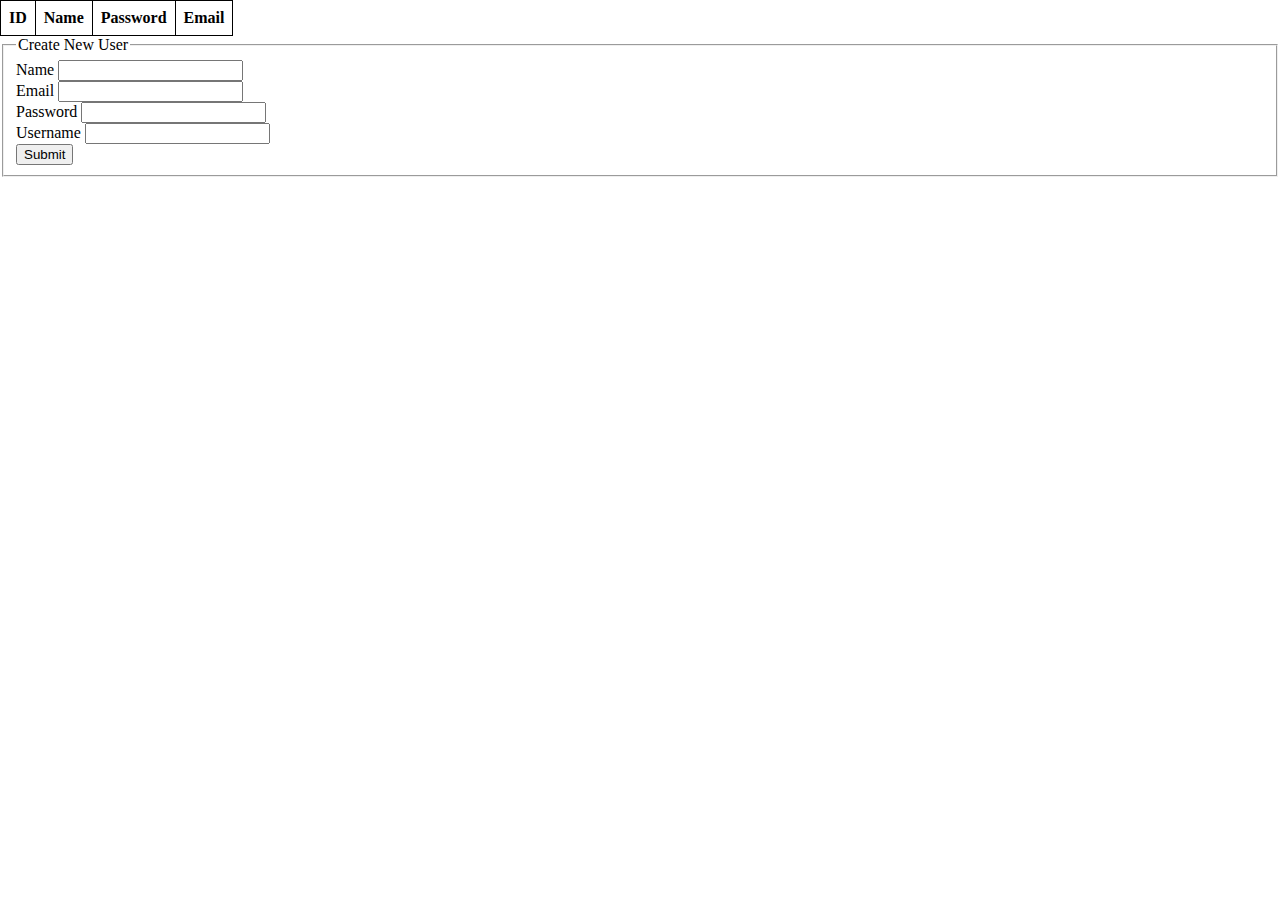
==== frontend/user.html @ 65a43bde "Update view-edit" ====
<!DOCTYPE html>
<html lang="en">
<head>
  <meta charset="UTF-8">
  <meta http-equiv="X-UA-Compatible" content="IE=edge">
  <meta name="viewport" content="width=device-width, initial-scale=1.0">
  <link rel="stylesheet" href="css/style.css">
  <title>User</title>
</head>
<body>    
  <!-- contoh table dengan data dari api, lihat fungsi getUsers() di user.js-->
  <table id="userTable">
    <thead>
      <tr>
        <th scope="col">ID</th>
        <th scope="col">Name</th>
        <th scope="col">Password</th>
        <th scope="col">Email</th>
      </tr>
    </thead>
    <tbody></tbody>
  </table>
  
  <form id="userForm">
    <fieldset>
      <legend>Create New User</legend> 
      <div>
        <label>Name</label>
        <input type="text" name="name" />
      </div>
      <div>
        <label>Email</label>
        <input type="email" name="email" />
      </div>
      <div>
        <label>Password</label>
        <input type="text" name="password" />
      </div>
      <div>
        <label>Username</label>
        <input type="text" name="username" />
      </div>
      <div>
        <input type="submit" value="Submit">
      </div>
    </fieldset>
  </form>

  <!-- <div id="form2">
    <input type="text" name="updatename" placeholder="updated name" />
    <input type="number" name="updateage" placeholder="updated age" />
    <button id="updateitem">Submit</button>
  </div> -->
  <script src="js/util.js"></script>
  <script src="js/api.js"></script>
  <script src="js/user.js"></script>  
</body>
</html>
---- frontend/css/style.css ----
html, body {
  margin: 0;
  padding: 0;
}

#userTable {  
  border-collapse: collapse;
}

#userTable th, #userTable td {
  border: 1px solid black;
  padding: .5rem;
}
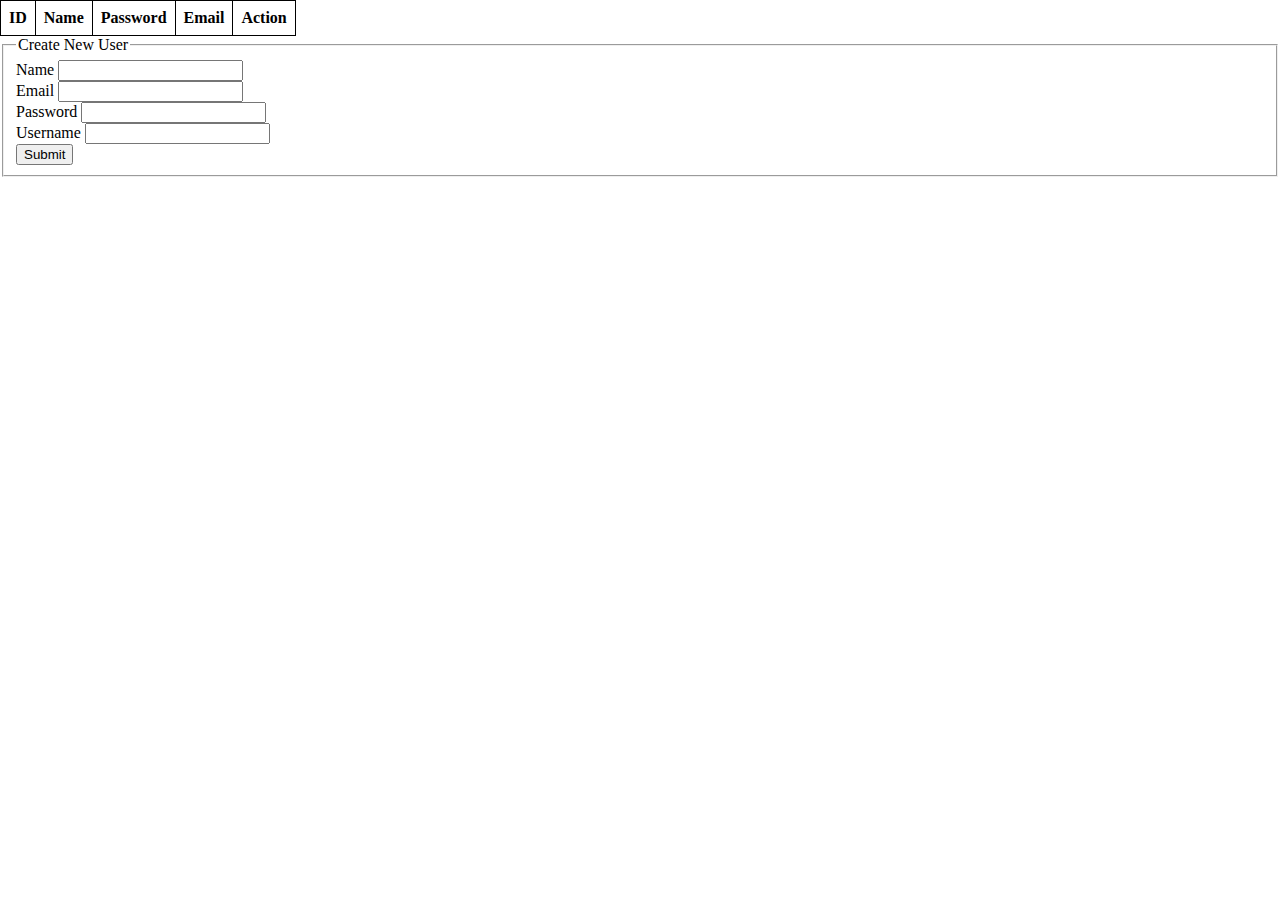
==== commit 62db50f3: "Edited" ====
--- a/frontend/user.html
+++ b/frontend/user.html
@@ -8,7 +8,7 @@
   <title>User</title>
 </head>
 <body>    
-  <!-- contoh table dengan data dari api, lihat fungsi getUsers() di user.js-->
+  
   <table id="userTable">
     <thead>
       <tr>
@@ -16,6 +16,7 @@
         <th scope="col">Name</th>
         <th scope="col">Password</th>
         <th scope="col">Email</th>
+        <th scope="col">Action</th>
       </tr>
     </thead>
     <tbody></tbody>
@@ -46,11 +47,6 @@
     </fieldset>
   </form>
 
-  <!-- <div id="form2">
-    <input type="text" name="updatename" placeholder="updated name" />
-    <input type="number" name="updateage" placeholder="updated age" />
-    <button id="updateitem">Submit</button>
-  </div> -->
   <script src="js/util.js"></script>
   <script src="js/api.js"></script>
   <script src="js/user.js"></script>  
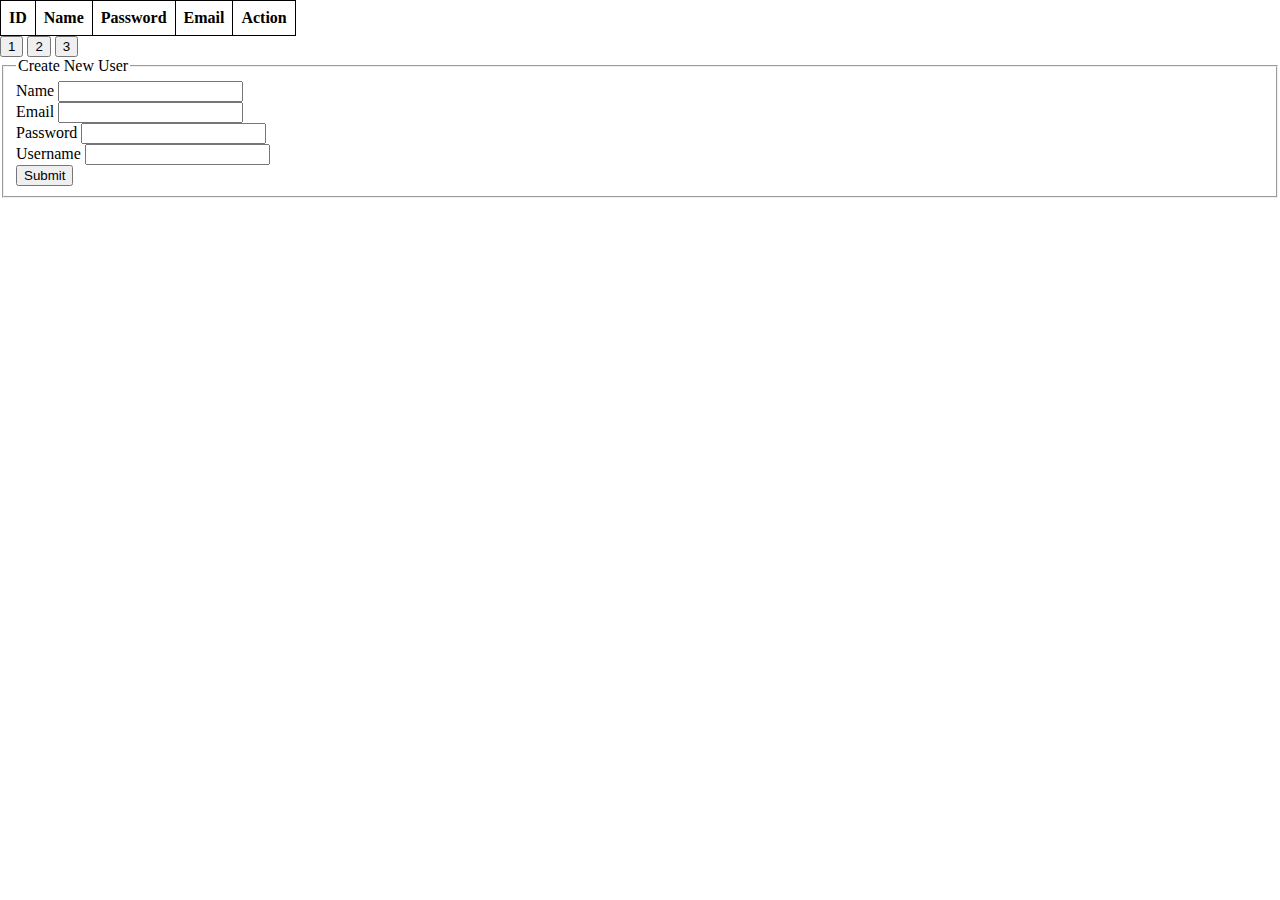
==== commit b66cce7f: "Pagination" ====
--- a/frontend/user.html
+++ b/frontend/user.html
@@ -21,6 +21,9 @@
     </thead>
     <tbody></tbody>
   </table>
+  <button class="one">1</button>
+  <button class="two">2</button>
+  <button class="three">3</button>
   
   <form id="userForm">
     <fieldset>
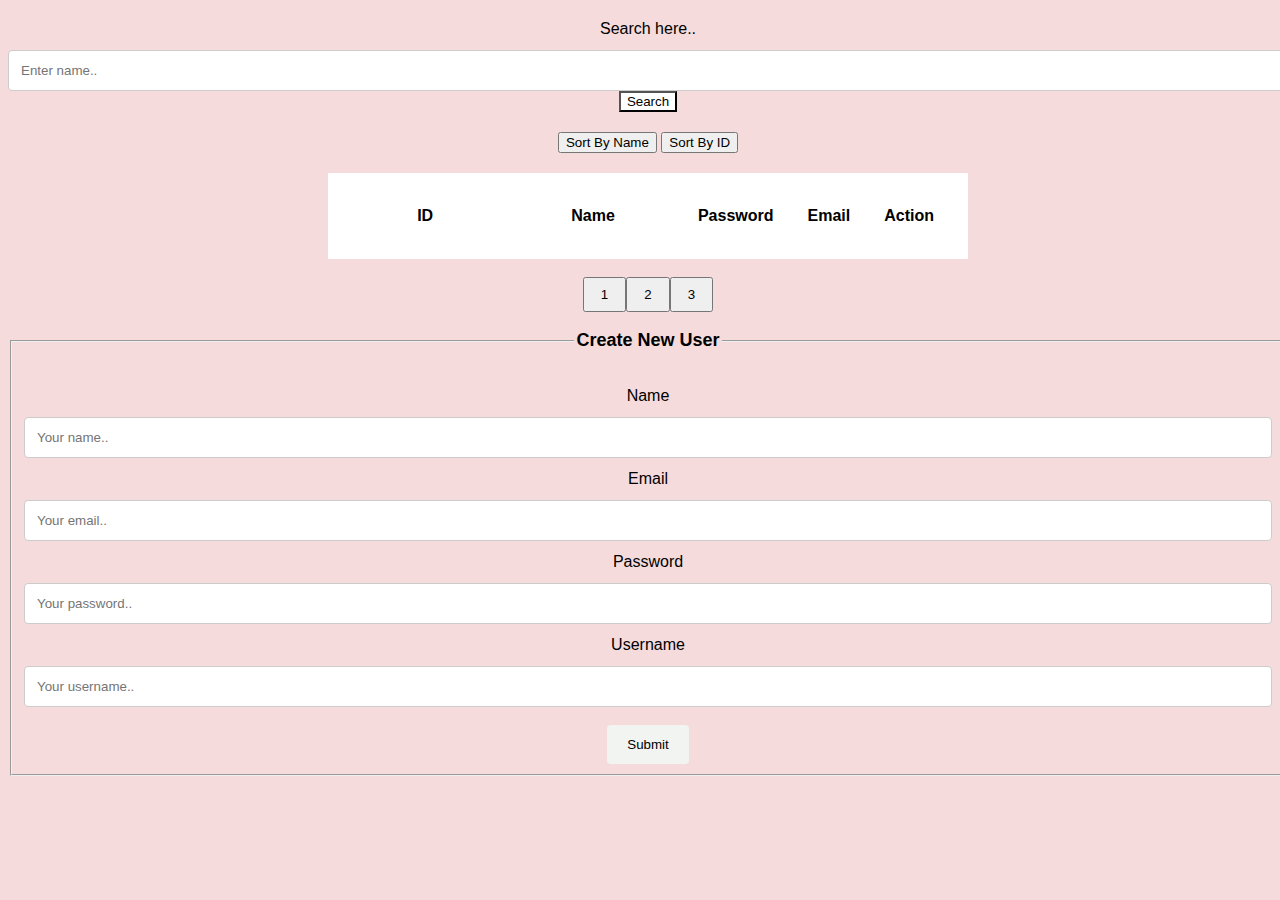
==== commit d0ba4160: "Sorting and filtering" ====
--- a/frontend/user.html
+++ b/frontend/user.html
@@ -4,11 +4,20 @@
   <meta charset="UTF-8">
   <meta http-equiv="X-UA-Compatible" content="IE=edge">
   <meta name="viewport" content="width=device-width, initial-scale=1.0">
-  <link rel="stylesheet" href="css/style.css">
+  <link rel="stylesheet" href="css/user.css">
   <title>User</title>
 </head>
-<body>    
-  
+<body> 
+  <form > 
+    <label>Search here..</label>
+    <input type="text" name="searchname" placeholder="Enter name.."/>
+  <button class="search_bar">Search</button> 
+  </form>
+  <div style="margin-top: 20px;">
+    <button class="sort-name">Sort By Name</button>
+    <button class="sort-id">Sort By ID</button>
+
+  </div>
   <table id="userTable">
     <thead>
       <tr>
@@ -20,29 +29,29 @@
       </tr>
     </thead>
     <tbody></tbody>
-  </table>
+  </table><br>
   <button class="one">1</button>
   <button class="two">2</button>
-  <button class="three">3</button>
+  <button class="three">3</button> <br> <br>
   
   <form id="userForm">
     <fieldset>
-      <legend>Create New User</legend> 
+      <legend>Create New User</legend> <br>
       <div>
         <label>Name</label>
-        <input type="text" name="name" />
+        <input type="text" name="name" placeholder="Your name.."/>
       </div>
       <div>
         <label>Email</label>
-        <input type="email" name="email" />
+        <input type="email" name="email" placeholder="Your email.."/>
       </div>
       <div>
         <label>Password</label>
-        <input type="text" name="password" />
+        <input type="text" name="password" placeholder="Your password.."/>
       </div>
       <div>
         <label>Username</label>
-        <input type="text" name="username" />
+        <input type="text" name="username" placeholder="Your username.."/> <br> <br>
       </div>
       <div>
         <input type="submit" value="Submit">
--- a/frontend/css/user.css
+++ b/frontend/css/user.css
@@ -0,0 +1,153 @@
+@import "compass/css3";
+@import url(http://fonts.googleapis.com/css?family=Roboto:100,500,300,700,400);
+
+body{
+  display: table;
+  width: 100%;
+  background: #f5dbdb;
+  text-align: center;
+}
+*{ 
+  -webkit-box-sizing: border-box; /* Safari/Chrome, other WebKit */
+  -moz-box-sizing: border-box;    /* Firefox, other Gecko */
+  box-sizing: border-box;         /* Opera/IE 8+ */
+  font-family:Verdana, Geneva, Tahoma, sans-serif;
+}
+
+table{
+   background: #fff;
+}
+table,thead,tbody,tfoot,tr, td,th{
+  text-align: center;
+  margin: auto;
+  padding: 1rem;
+  width: 50%;
+  margin-top: 20px;
+}
+.table    { display: table; width: 50%; }
+.tr       { display: table-row;  }
+.thead    { display: table-header-group }
+.tbody    { display: table-row-group }
+.tfoot    { display: table-footer-group }
+.col      { display: table-column }
+.colgroup { display: table-column-group }
+.td, .th   { display: table-cell; width: 50%; }
+.caption  { display: table-caption }
+
+.table,
+.thead,
+.tbody,
+.tfoot,
+.tr,
+.td,
+.th{
+  text-align: center;
+  margin: auto;
+  padding: 1rem;
+}
+.table{
+  background: #fff;
+  margin: auto;
+  border:none;
+  padding: 0;
+  margin-bottom: 5rem;
+}
+
+.th{
+  font-weight: 700;
+  border:1px solid #dedede;
+    border-right:none;
+  }
+
+.td{
+  font-weight: 300;
+  border:1px solid #dedede;
+  border-top:none;
+    border-right:none;
+  }
+
+.one, .two, .three {
+    display: inline-block;
+    color: black;
+    padding: 8px 16px;
+    text-decoration: none;
+  }
+
+.search_bar {
+    border-style:bold;
+    background-color: white;
+}
+
+
+#userForm {
+        box-sizing: border-box;
+        }
+      
+      input[type=text], select, textarea {
+        width: 100%;
+        padding: 12px;
+        border: 1px solid #ccc;
+        border-radius: 4px;
+        resize: vertical;
+        float: center
+      }
+      
+      label {
+        padding: 12px;
+        display: inline-block;
+        margin-left: 30;
+      }
+
+      input[type=email], select, textarea {
+        width: 100%;
+        padding: 12px;
+        border: 1px solid #ccc;
+        border-radius: 4px;
+        resize: vertical;
+        float: center;
+      }
+
+      label[type=email], select, textarea {
+        padding: 12px;
+        display: inline-block;
+      }
+      
+      input[type=submit] {
+        background-color: #f1f4f1;
+        color: rgb(0, 0, 0);
+        padding: 12px 20px;
+        border: none;
+        border-radius: 4px;
+        cursor: pointer;
+        float: center;
+      }
+      
+      input[type=submit]:hover {
+        background-color: #707270;
+      }
+      
+      .container {
+        border-radius: 5px;
+        background-color: #0f0f0f;
+        padding: 20px;
+      }
+      
+
+      .row:after {
+        content: "";
+        display: table;
+        clear: both;
+      }
+      
+      /* Responsive layout - when the screen is less than 600px wide, make the two columns stack on top of each other instead of next to each other */
+      @media screen and (max-width: 600px) {
+        .col-25, .col-75, input[type=submit] {
+          width: 100%;
+          margin-top: 0;
+        }
+      }
+
+      legend {
+        font-size: large;
+        font-weight: bold;
+      }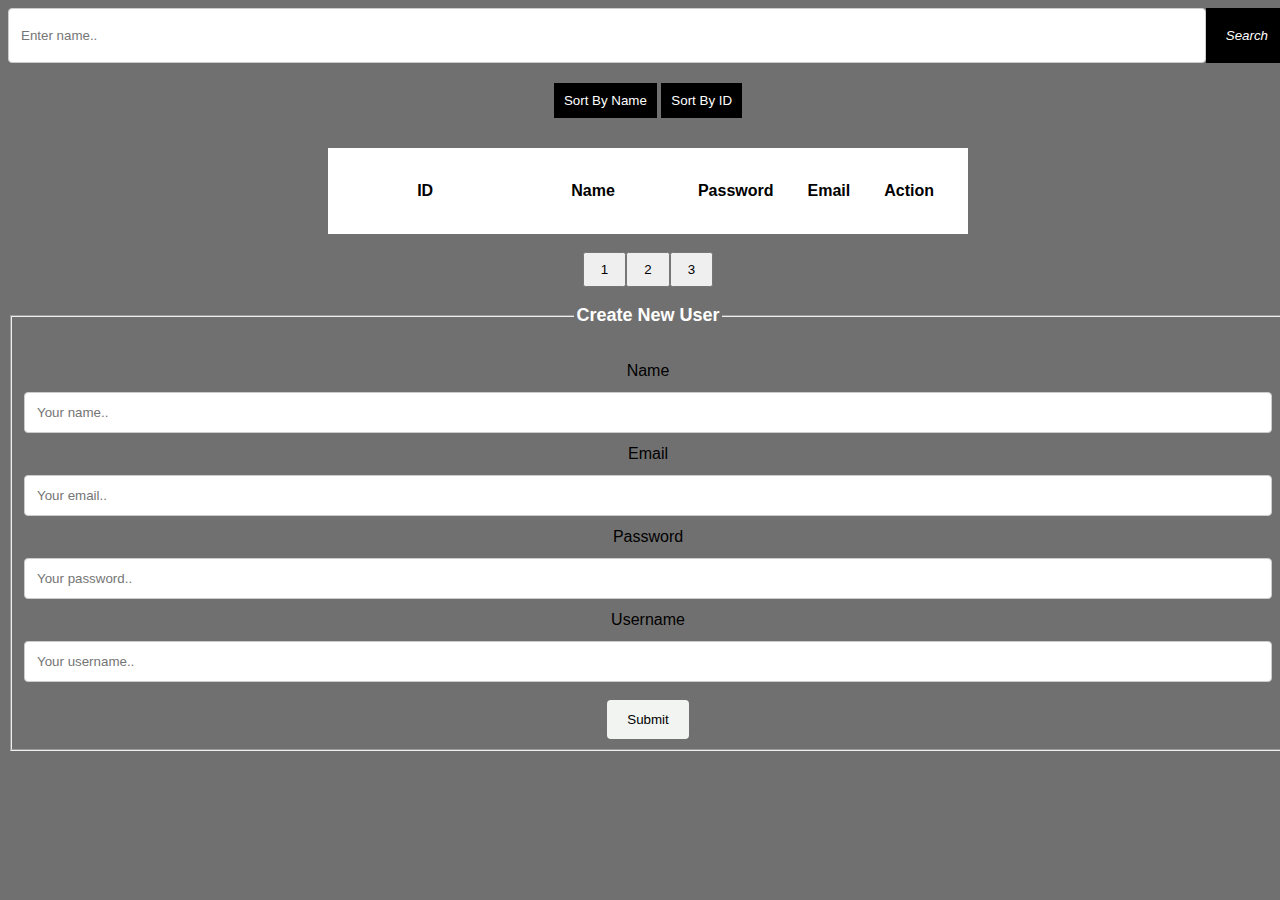
==== commit f3141e51: "Edited." ====
--- a/frontend/user.html
+++ b/frontend/user.html
@@ -9,9 +9,11 @@
 </head>
 <body> 
   <form > 
-    <label>Search here..</label>
-    <input type="text" name="searchname" placeholder="Enter name.."/>
-  <button class="search_bar">Search</button> 
+    <div class="search" style="display: flex; justify-content: flex-end;">
+      <input type="text" name="searchname" placeholder="Enter name.."/>
+      <button class="search_bar">Search</button> 
+
+    </div>
   </form>
   <div style="margin-top: 20px;">
     <button class="sort-name">Sort By Name</button>
--- a/frontend/css/user.css
+++ b/frontend/css/user.css
@@ -4,7 +4,7 @@
 body{
   display: table;
   width: 100%;
-  background: #f5dbdb;
+  background: #717070;
   text-align: center;
 }
 *{ 
@@ -51,6 +51,7 @@
   border:none;
   padding: 0;
   margin-bottom: 5rem;
+  width: 100%;
 }
 
 .th{
@@ -73,11 +74,35 @@
     text-decoration: none;
   }
 
+
 .search_bar {
     border-style:bold;
-    background-color: white;
-}
-
+    color: white;
+    background-color: rgb(0, 0, 0);
+    border: none;
+    font-style: oblique;
+    cursor: pointer;
+    padding: 20px;
+}
+
+.sort-name {
+    border: none;
+    color: white;
+    background-color: rgb(0, 0, 0);
+    padding: 10px;
+    margin-bottom: 10px;
+    cursor: pointer;
+    font-family: Verdana, Geneva, Tahoma, sans-serif
+}
+
+.sort-id {
+    border: none;
+    color: white;
+    background-color: rgb(0, 0, 0);
+    padding: 10px;
+    margin-bottom: 10px;
+    cursor: pointer;
+}
 
 #userForm {
         box-sizing: border-box;
@@ -138,6 +163,25 @@
         display: table;
         clear: both;
       }
+      .view-button{
+        border: none;
+        color: white;
+        background-color: rgb(0, 0, 0);
+        padding: 10px;
+        border-radius: 30px;
+        margin-bottom: 10px;
+        cursor: pointer;
+         }
+
+      .update-button{
+        border: none;
+        color: white;
+        background-color: rgb(0, 0, 0);
+        padding: 10px;
+        border-radius: 30px;
+        margin-bottom: 10px;
+        cursor: pointer;
+         }
       
       /* Responsive layout - when the screen is less than 600px wide, make the two columns stack on top of each other instead of next to each other */
       @media screen and (max-width: 600px) {
@@ -150,4 +194,7 @@
       legend {
         font-size: large;
         font-weight: bold;
-      }+        color: white;
+      }
+
+  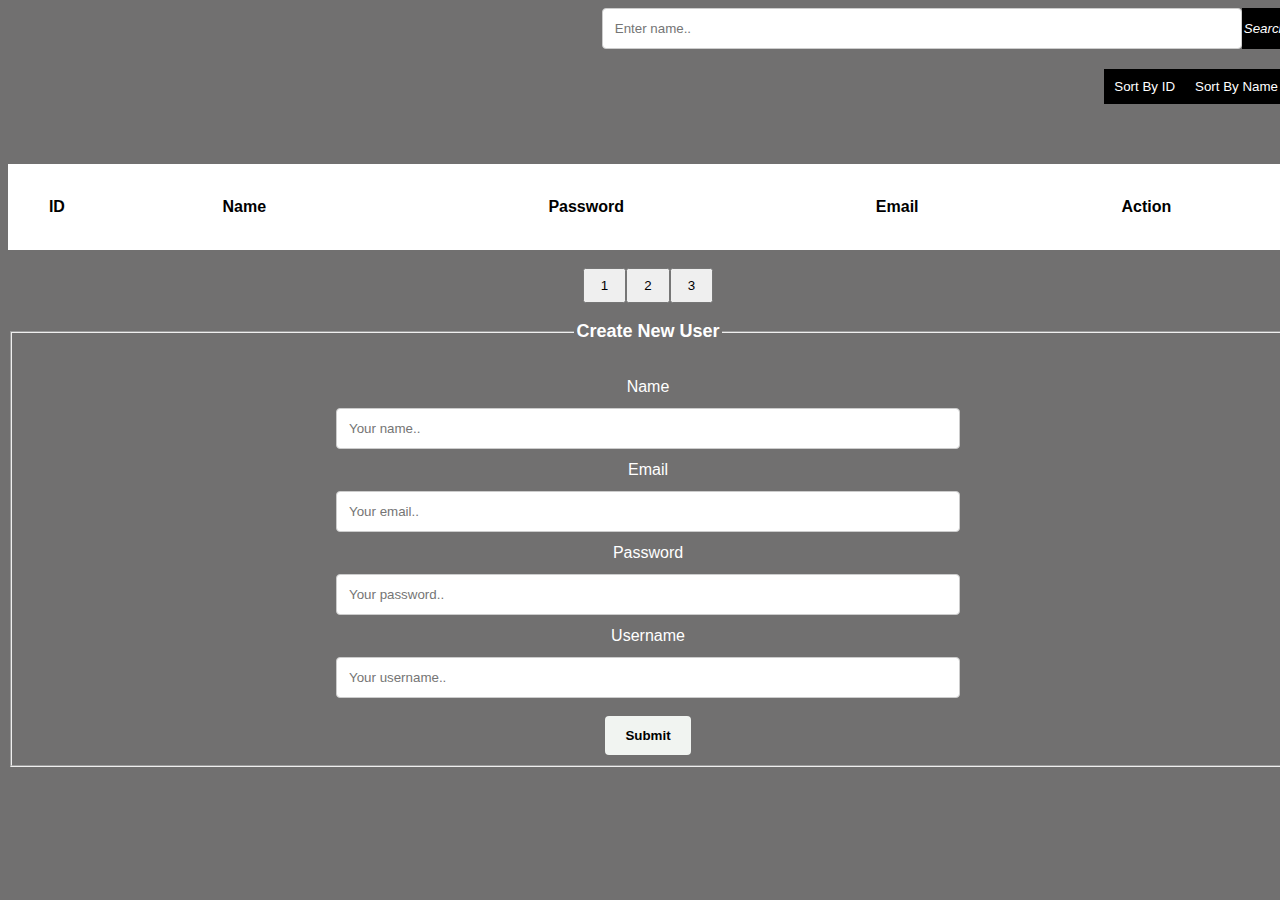
==== commit c3201e72: "Edited." ====
--- a/frontend/user.html
+++ b/frontend/user.html
@@ -20,14 +20,14 @@
     <button class="sort-id">Sort By ID</button>
 
   </div>
-  <table id="userTable">
+  <table id="userTable" style="width: 100%;">
     <thead>
       <tr>
-        <th scope="col">ID</th>
-        <th scope="col">Name</th>
-        <th scope="col">Password</th>
-        <th scope="col">Email</th>
-        <th scope="col">Action</th>
+        <th scope="col" style="width: 5%;">ID</th>
+        <th scope="col" style="width: 25%;">Name</th>
+        <th scope="col" style="width: 30%;">Password</th>
+        <th scope="col" style="width: 20%;">Email</th>
+        <th scope="col" style="width: 20%;">Action</th>
       </tr>
     </thead>
     <tbody></tbody>
@@ -39,20 +39,20 @@
   <form id="userForm">
     <fieldset>
       <legend>Create New User</legend> <br>
-      <div>
-        <label>Name</label>
+      <label>Name</label>
+      <div >
         <input type="text" name="name" placeholder="Your name.."/>
       </div>
+      <label>Email</label>
       <div>
-        <label>Email</label>
         <input type="email" name="email" placeholder="Your email.."/>
       </div>
+      <label>Password</label>
       <div>
-        <label>Password</label>
         <input type="text" name="password" placeholder="Your password.."/>
       </div>
+      <label>Username</label>
       <div>
-        <label>Username</label>
         <input type="text" name="username" placeholder="Your username.."/> <br> <br>
       </div>
       <div>
--- a/frontend/css/user.css
+++ b/frontend/css/user.css
@@ -21,17 +21,16 @@
   text-align: center;
   margin: auto;
   padding: 1rem;
-  width: 50%;
   margin-top: 20px;
 }
-.table    { display: table; width: 50%; }
+.table    { display: table; width: 100%; }
 .tr       { display: table-row;  }
 .thead    { display: table-header-group }
 .tbody    { display: table-row-group }
 .tfoot    { display: table-footer-group }
 .col      { display: table-column }
 .colgroup { display: table-column-group }
-.td, .th   { display: table-cell; width: 50%; }
+.td, .th   { display: table-cell;}
 .caption  { display: table-caption }
 
 .table,
@@ -82,7 +81,7 @@
     border: none;
     font-style: oblique;
     cursor: pointer;
-    padding: 20px;
+    padding: 2px;
 }
 
 .sort-name {
@@ -92,7 +91,8 @@
     padding: 10px;
     margin-bottom: 10px;
     cursor: pointer;
-    font-family: Verdana, Geneva, Tahoma, sans-serif
+    font-family: Verdana, Geneva, Tahoma, sans-serif;
+    float: right;
 }
 
 .sort-id {
@@ -102,14 +102,17 @@
     padding: 10px;
     margin-bottom: 10px;
     cursor: pointer;
+    float: right;
+    margin-bottom: 60px;
 }
 
 #userForm {
         box-sizing: border-box;
+        color : white
         }
       
       input[type=text], select, textarea {
-        width: 100%;
+        width: 50%;
         padding: 12px;
         border: 1px solid #ccc;
         border-radius: 4px;
@@ -124,7 +127,7 @@
       }
 
       input[type=email], select, textarea {
-        width: 100%;
+        width: 50%;
         padding: 12px;
         border: 1px solid #ccc;
         border-radius: 4px;
@@ -145,6 +148,7 @@
         border-radius: 4px;
         cursor: pointer;
         float: center;
+        font-weight: bolder;
       }
       
       input[type=submit]:hover {
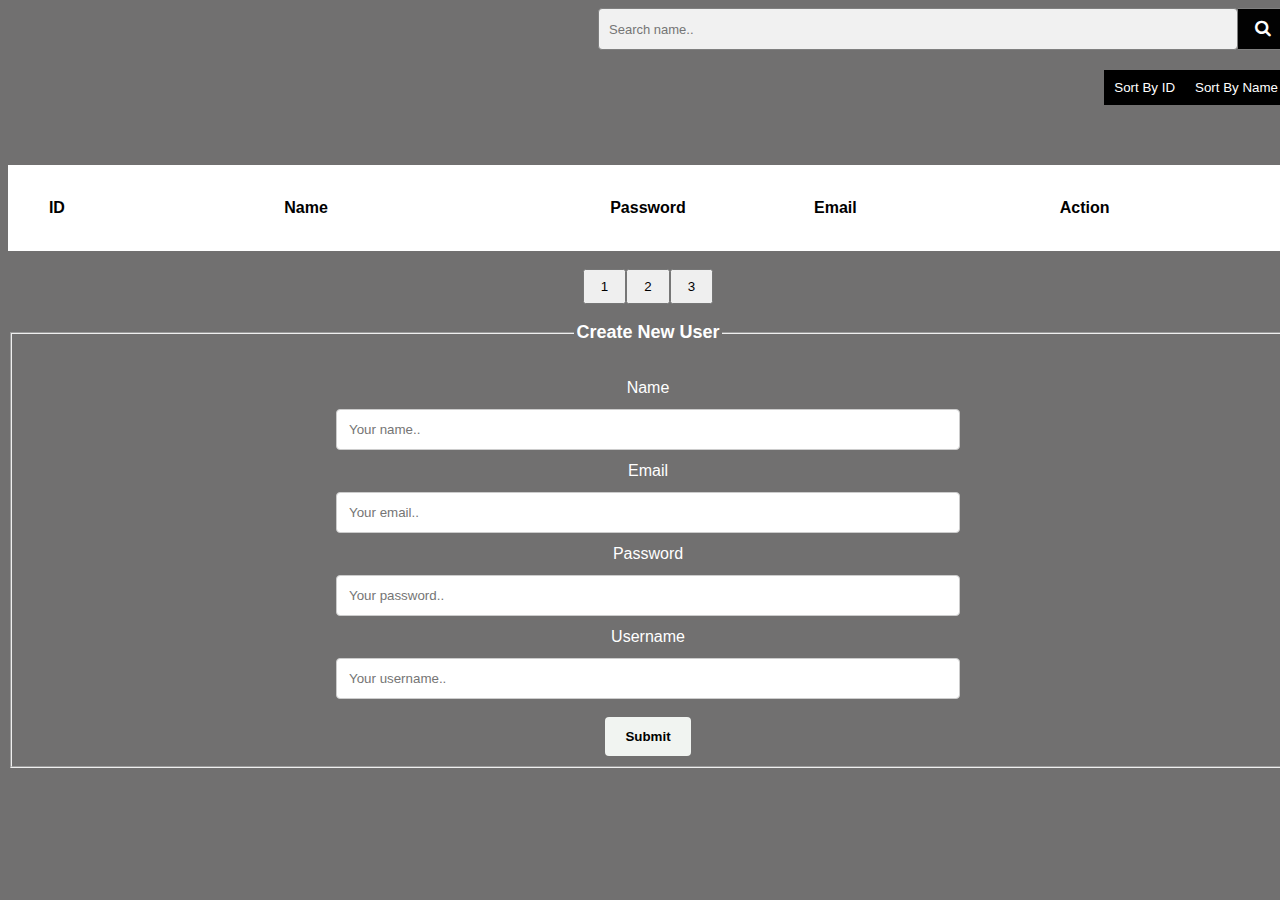
==== commit b44af2de: "css added." ====
--- a/frontend/user.html
+++ b/frontend/user.html
@@ -5,14 +5,14 @@
   <meta http-equiv="X-UA-Compatible" content="IE=edge">
   <meta name="viewport" content="width=device-width, initial-scale=1.0">
   <link rel="stylesheet" href="css/user.css">
+  <link rel="stylesheet" href="https://cdnjs.cloudflare.com/ajax/libs/font-awesome/4.7.0/css/font-awesome.min.css">
   <title>User</title>
 </head>
 <body> 
   <form > 
     <div class="search" style="display: flex; justify-content: flex-end;">
-      <input type="text" name="searchname" placeholder="Enter name.."/>
-      <button class="search_bar">Search</button> 
-
+      <input type="text" name="searchname" placeholder="Search name.." style="font-size: small;"/>
+      <button class="search_bar"><i class="fa fa-search"></i></button>
     </div>
   </form>
   <div style="margin-top: 20px;">
@@ -24,10 +24,10 @@
     <thead>
       <tr>
         <th scope="col" style="width: 5%;">ID</th>
-        <th scope="col" style="width: 25%;">Name</th>
-        <th scope="col" style="width: 30%;">Password</th>
-        <th scope="col" style="width: 20%;">Email</th>
-        <th scope="col" style="width: 20%;">Action</th>
+        <th scope="col" style="width: 35%;">Name</th>
+        <th scope="col" style="width: 20%;">Password</th>
+        <th scope="col" style="width: 10%;">Email</th>
+        <th scope="col" style="width: 30%;">Action</th>
       </tr>
     </thead>
     <tbody></tbody>
--- a/frontend/css/user.css
+++ b/frontend/css/user.css
@@ -67,21 +67,22 @@
   }
 
 .one, .two, .three {
-    display: inline-block;
+    display: inline;
     color: black;
     padding: 8px 16px;
     text-decoration: none;
   }
 
-
 .search_bar {
-    border-style:bold;
-    color: white;
-    background-color: rgb(0, 0, 0);
-    border: none;
-    font-style: oblique;
-    cursor: pointer;
-    padding: 2px;
+    float: left;
+    width: 10%;
+    padding: 10px;
+    background: #020202;
+    color: white;
+    font-size: 17px;
+    border: 1px solid grey;
+    border-left: none; /* Prevent double borders */
+    cursor: pointer;
 }
 
 .sort-name {
@@ -105,6 +106,39 @@
     float: right;
     margin-bottom: 60px;
 }
+
+.search input[type=text] {
+    padding: 10px;
+    font-size: 17px;
+    border: 1px solid grey;
+    float: left;
+    width: 50%;
+    background: #f1f1f1;
+  }
+  
+  /* Style the submit button */
+  .search button {
+    float: left;
+    width: 50px;
+    padding: 10px;
+    background: #020202;
+    color: white;
+    font-size: 17px;
+    border: 1px solid grey;
+    border-left: none; /* Prevent double borders */
+    cursor: pointer;
+  }
+  
+  .search button:hover {
+    background: #5f6163;
+  }
+  
+  /* Clear floats */
+  .search::after {
+    content: "";
+    clear: both;
+    display: table;
+  }
 
 #userForm {
         box-sizing: border-box;
